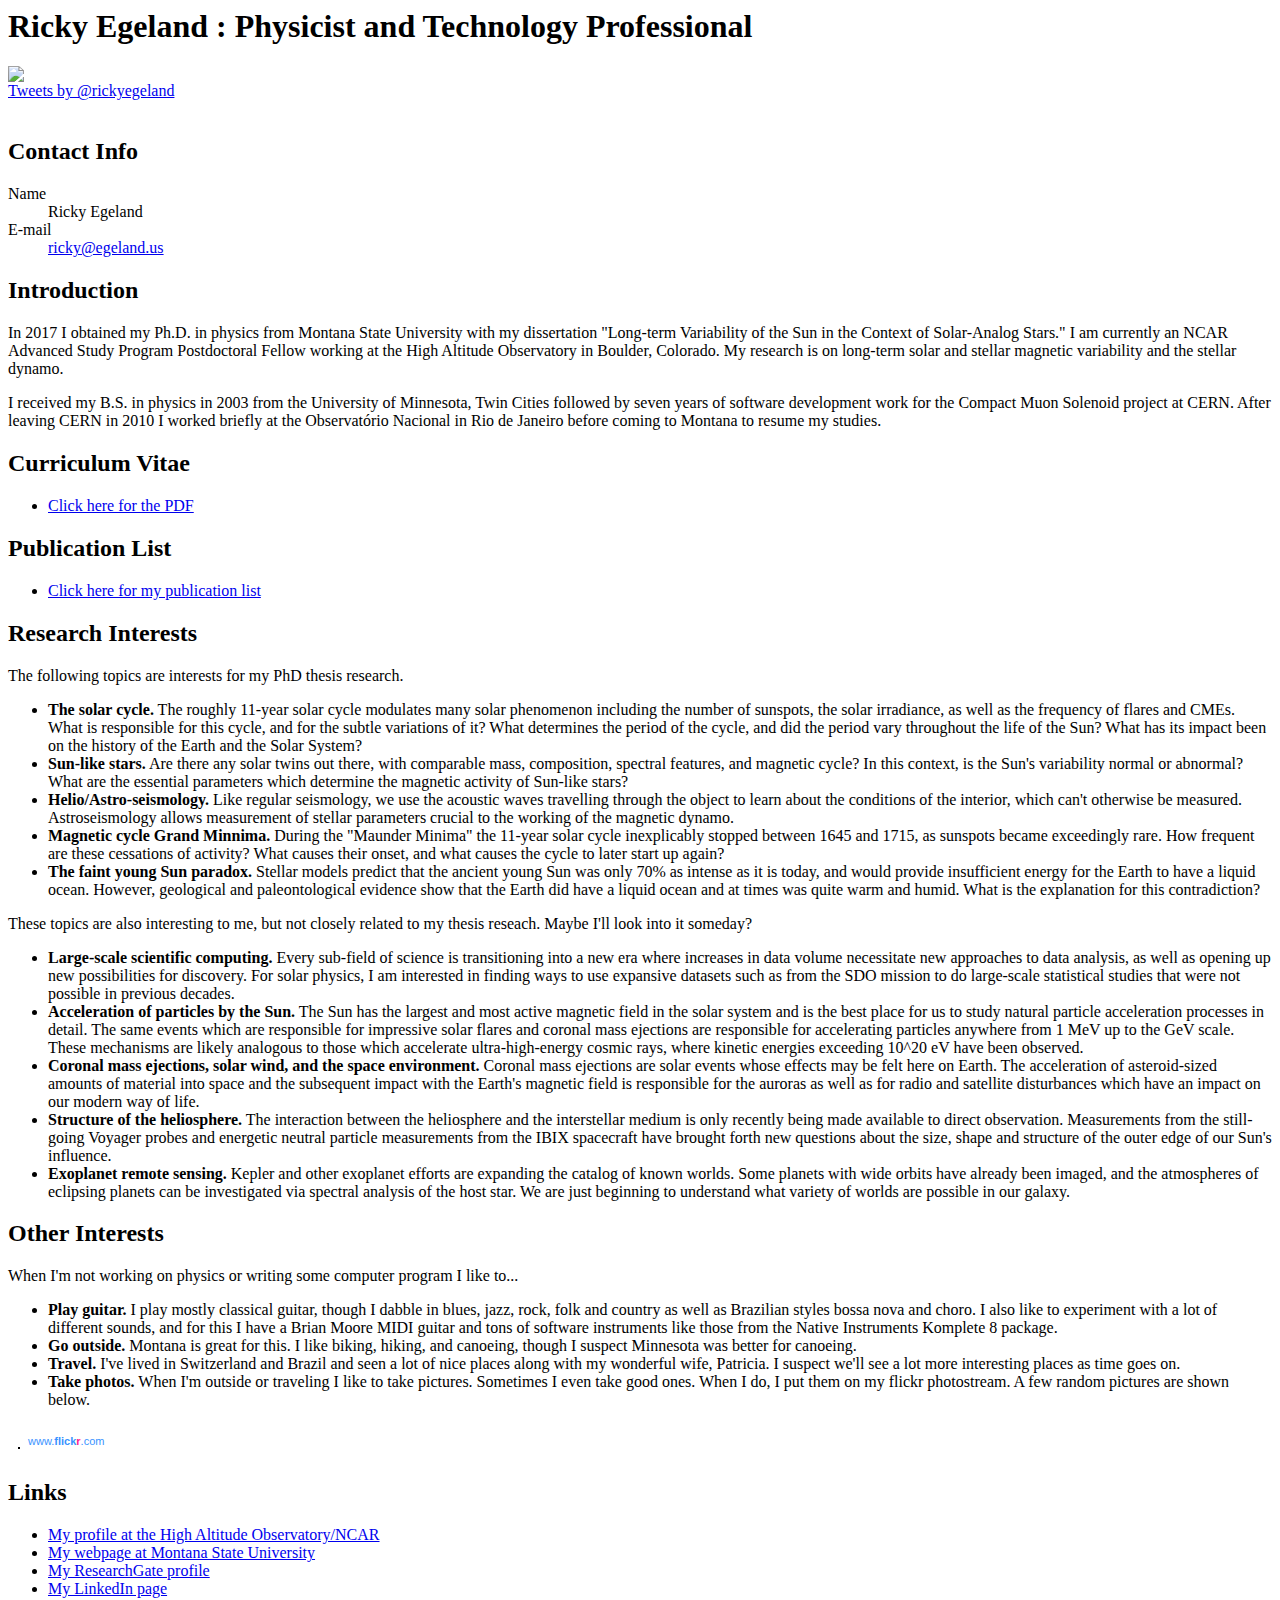
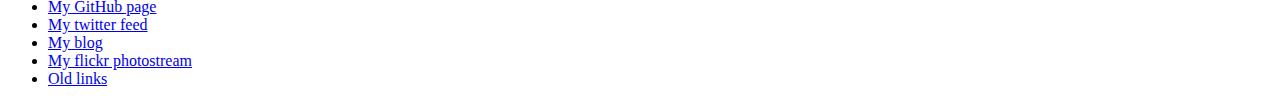
==== index.html @ aa3816c0 "Fix CV link" ====
<html>
<html lang="en-US">
<head>
  <meta http-equiv="Content-Type" content="text/html; charset=UTF-8"/>
  <title>Ricky Egeland</title>
  <link rel="stylesheet" type="text/css" href="style.css" />
  <script type="text/javascript">
  <!--
      function contact() {
        var s1 = "ricky";
        var s2 = "@";
        var s4 = "eland.us";
        var s3 = "eg";
        s2 = s2 + s3; s1 = s1 + s2; s4 = s1 + s4;
        document.write("<a href='mailto:" + s4 + "'>" + s4 + "</a>");
     }
  //-->
  </script>
</head>

<body><div class="page">

<h1>Ricky Egeland : Physicist and Technology Professional</h1>

<div class='topbox'>

<div class='mainpic'><img src="ricky.jpg"/></div>

<div class='tweetbox'>
<!-- height hack... widget does not obey CSS -->
<a class="twitter-timeline" height="320" data-chrome="noheader nofooter noborder" href="https://twitter.com/rickyegeland" data-widget-id="450082454712246272">Tweets by @rickyegeland</a>
<script>!function(d,s,id){var js,fjs=d.getElementsByTagName(s)[0],p=/^http:/.test(d.location)?'http':'https';if(!d.getElementById(id)){js=d.createElement(s);js.id=id;js.src=p+"://platform.twitter.com/widgets.js";fjs.parentNode.insertBefore(js,fjs);}}(document,"script","twitter-wjs");</script>
</div> <!-- /tweetbox -->

</div> <!-- /topbox -->

<br clear='all'/>

<h2>Contact Info</h2>
<dl><dt>Name</dt><dd>Ricky Egeland</dd>
    <dt>E-mail</dt>
    <dd><script type="text/javascript">contact()</script>
        <noscript><span class="contact">@</span></noscript>
    </dd>
</dl>

<h2>Introduction</h2>

<p class='just'>In 2017 I obtained my Ph.D. in physics from Montana
State University with my dissertation "Long-term Variability of the
Sun in the Context of Solar-Analog Stars."  I am currently an NCAR
Advanced Study Program Postdoctoral Fellow working at the High
Altitude Observatory in Boulder, Colorado.  My research is on
long-term solar and stellar magnetic variability and the stellar
dynamo.</p>

<p class='just'>I received my B.S. in physics in 2003 from the
University of Minnesota, Twin Cities followed by seven years of
software development work for the Compact Muon Solenoid project at
CERN.  After leaving CERN in 2010 I worked briefly at the Observatório
Nacional in Rio de Janeiro before coming to Montana to resume my
studies.</p>

<h2>Curriculum Vitae</h2>

<ul>
  <li>
    <a href='cv/Ricky_Egeland_CV.pdf'>
      Click here for the PDF
    </a>
  </li>
</ul>

<h2>Publication List</h2>

<ul>
  <li><a href='publications/index.html'>Click here for my publication list</a></li>
</ul>

<h2>Research Interests</h2>

<p class='just'>The following topics are interests for my PhD thesis
research.</p>

<ul>
<li><b>The solar cycle.</b>  The roughly 11-year solar cycle modulates
many solar phenomenon including the number of sunspots, the solar
irradiance, as well as the frequency of flares and CMEs.  What is
responsible for this cycle, and for the subtle variations of it?  What
determines the period of the cycle, and did the period vary throughout
the life of the Sun?  What has its impact been on the history of the
Earth and the Solar System?</li>

<li><b>Sun-like stars.</b>  Are there any solar twins out there, with
comparable mass, composition, spectral features, and magnetic cycle?
In this context, is the Sun's variability normal or abnormal?  What
are the essential parameters which determine the magnetic activity of
Sun-like stars?</li>

<li><b>Helio/Astro-seismology.</b>  Like regular seismology, we use
the acoustic waves travelling through the object to learn about the
conditions of the interior, which can't otherwise be measured.
Astroseismology allows measurement of stellar parameters crucial to
the working of the magnetic dynamo.</li>

<li><b>Magnetic cycle Grand Minnima.</b>  During the "Maunder Minima"
the 11-year solar cycle inexplicably stopped between 1645 and 1715, as
sunspots became exceedingly rare.  How frequent are these cessations
of activity?  What causes their onset, and what causes the cycle to
later start up again?</li>

<li><b>The faint young Sun paradox.</b>  Stellar models predict that
the ancient young Sun was only 70% as intense as it is today, and
would provide insufficient energy for the Earth to have a liquid
ocean.  However, geological and paleontological evidence show that the
Earth did have a liquid ocean and at times was quite warm and humid.
What is the explanation for this contradiction?</li>

</ul>

<p class='just'>These topics are also interesting to me, but not
closely related to my thesis reseach.  Maybe I'll look into it
someday?</p>

<ul>

<li><b>Large-scale scientific computing.</b>  Every sub-field of
science is transitioning into a new era where increases in data volume
necessitate new approaches to data analysis, as well as opening up new
possibilities for discovery.  For solar physics, I am interested in
finding ways to use expansive datasets such as from the SDO mission to
do large-scale statistical studies that were not possible in previous
decades.</li>

<li><b>Acceleration of particles by the Sun.</b>  The Sun has the
largest and most active magnetic field in the solar system and is the
best place for us to study natural particle acceleration processes in
detail.  The same events which are responsible for impressive solar
flares and coronal mass ejections are responsible for accelerating
particles anywhere from 1 MeV up to the GeV scale.  These mechanisms
are likely analogous to those which accelerate ultra-high-energy
cosmic rays, where kinetic energies exceeding 10^20 eV have been
observed.</li>

<li><b>Coronal mass ejections, solar wind, and the space environment.</b>
Coronal mass ejections are solar events whose effects may be felt here
on Earth.  The acceleration of asteroid-sized amounts of material into
space and the subsequent impact with the Earth's magnetic field is
responsible for the auroras as well as for radio and satellite
disturbances which have an impact on our modern way of life.</li>

<li><b>Structure of the heliosphere.</b>  The interaction between the
heliosphere and the interstellar medium is only recently being made
available to direct observation.  Measurements from the still-going
Voyager probes and energetic neutral particle measurements from the
IBIX spacecraft have brought forth new questions about the size, shape
and structure of the outer edge of our Sun's influence.</li>

<li><b>Exoplanet remote sensing.</b>  Kepler and other exoplanet
efforts are expanding the catalog of known worlds.  Some planets with
wide orbits have already been imaged, and the atmospheres of eclipsing
planets can be investigated via spectral analysis of the host star.
We are just beginning to understand what variety of worlds are
possible in our galaxy.</li>

</ul>

<h2>Other Interests</h2>

<p class='just'>When I'm not working on physics or writing some
computer program I like to...</p>

<ul>
<li><b>Play guitar.</b>  I play mostly classical guitar, though I
dabble in blues, jazz, rock, folk and country as well as Brazilian
styles bossa nova and choro.  I also like to experiment with a lot of
different sounds, and for this I have a Brian Moore MIDI guitar and
tons of software instruments like those from the Native Instruments
Komplete 8 package.</li>

<li><b>Go outside.</b>  Montana is great for this.  I like biking,
hiking, and canoeing, though I suspect Minnesota was better for
canoeing.</li>

<li><b>Travel.</b>  I've lived in Switzerland and Brazil and seen a
lot of nice places along with my wonderful wife, Patricia.  I suspect
we'll see a lot more interesting places as time goes on.</li>

<li><b>Take photos.</b>  When I'm outside or traveling I like to take
pictures.  Sometimes I even take good ones.  When I do, I put them on
my flickr photostream.  A few random pictures are shown below.</li>

</ul>

<!-- Start of Flickr Badge -->
<style type="text/css">
#flickr_badge_source_txt {padding:0; font: 11px Arial, Helvetica, Sans serif; color:#666666;}
#flickr_badge_icon {display:block !important; margin:0 !important; border: 1px solid rgb(0, 0, 0) !important;}
#flickr_icon_td {padding:0 5px 0 0 !important;}
.flickr_badge_image {text-align:center !important;}
.flickr_badge_image img {border: 1px solid black !important;}
#flickr_www {display:block; padding:0 10px 0 10px !important; font: 11px Arial, Helvetica, Sans serif !important; color:#3993ff !important;}
#flickr_badge_uber_wrapper a:hover,
#flickr_badge_uber_wrapper a:link,
#flickr_badge_uber_wrapper a:active,
#flickr_badge_uber_wrapper a:visited {text-decoration:none !important; background:inherit !important;color:#3993ff;}
#flickr_badge_wrapper {background-color:#ffffff;border: solid 1px #000000}
#flickr_badge_source {padding:0 !important; font: 11px Arial, Helvetica, Sans serif !important; color:#666666 !important;}
</style>
<table id="flickr_badge_uber_wrapper" cellpadding="0" cellspacing="10" border="0"><tr><td><a href="http://www.flickr.com" id="flickr_www">www.<strong style="color:#3993ff">flick<span style="color:#ff1c92">r</span></strong>.com</a><table cellpadding="0" cellspacing="10" border="0" id="flickr_badge_wrapper">
<tr>
<script type="text/javascript" src="http://www.flickr.com/badge_code_v2.gne?count=3&display=random&size=m&layout=h&source=user&user=26219884%40N00"></script>
</tr>
</table>
</td></tr></table>
<!-- End of Flickr Badge -->

<h2>Links</h2>

<ul>
  <li><a href='https://staff.ucar.edu/users/egeland'>
    My profile at the High Altitude Observatory/NCAR
  </a></li>

  <li><a href='http://www.physics.montana.edu/people/students/regeland'>
    My webpage at Montana State University
  </a></li>

  <li><a href='https://www.researchgate.net/profile/Ricky_Egeland'>
    My ResearchGate profile
  </a></li>

  <li><a href='http://www.linkedin.com/pub/ricky-egeland/24/8a1/541'>
    My LinkedIn page
  </a></li>

  <li><a href='https://github.com/rickyegeland'>
    My GitHub page
  </li>

  <li><a href='http://twitter.com/#!/rickyegeland'>
    My twitter feed
  </a></li>

  <li><a href='http://rickyegeland.tumblr.com/'>
    My blog
  </a></li>

  <li><a href='http://www.flickr.com/photos/rickyegeland/'>
    My flickr photostream
  </a></li>
  
  <li><a href='oldlinks.html'>
    Old links
  </a></li>
</ul>

</div> <!-- page -->
</body>
</html>
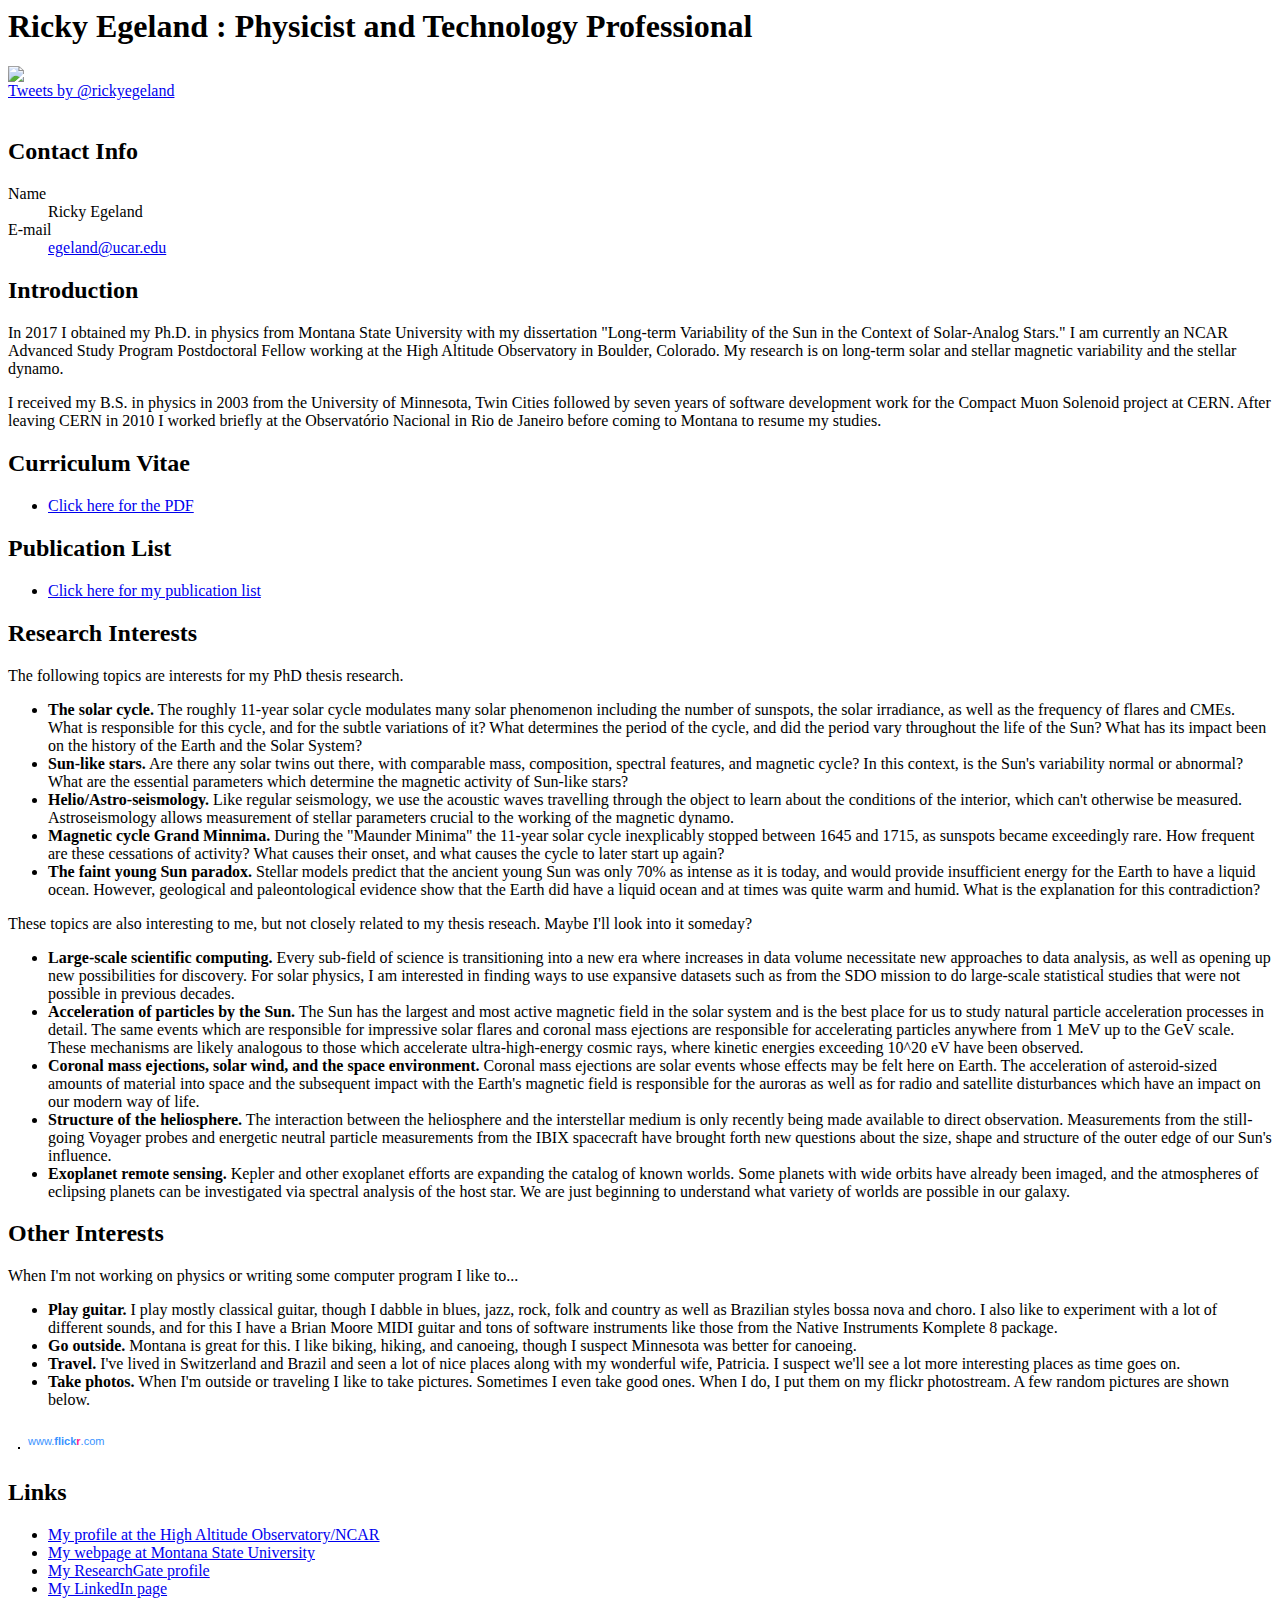
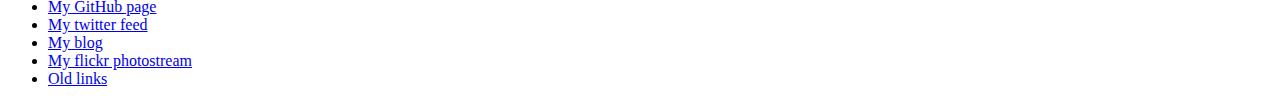
==== commit 9d2543fb: "Update to ucar.edu email" ====
--- a/index.html
+++ b/index.html
@@ -7,10 +7,10 @@
   <script type="text/javascript">
   <!--
       function contact() {
-        var s1 = "ricky";
+        var s1 = "egeland";
         var s2 = "@";
-        var s4 = "eland.us";
-        var s3 = "eg";
+        var s4 = "ar.edu";
+        var s3 = "uc";
         s2 = s2 + s3; s1 = s1 + s2; s4 = s1 + s4;
         document.write("<a href='mailto:" + s4 + "'>" + s4 + "</a>");
      }
